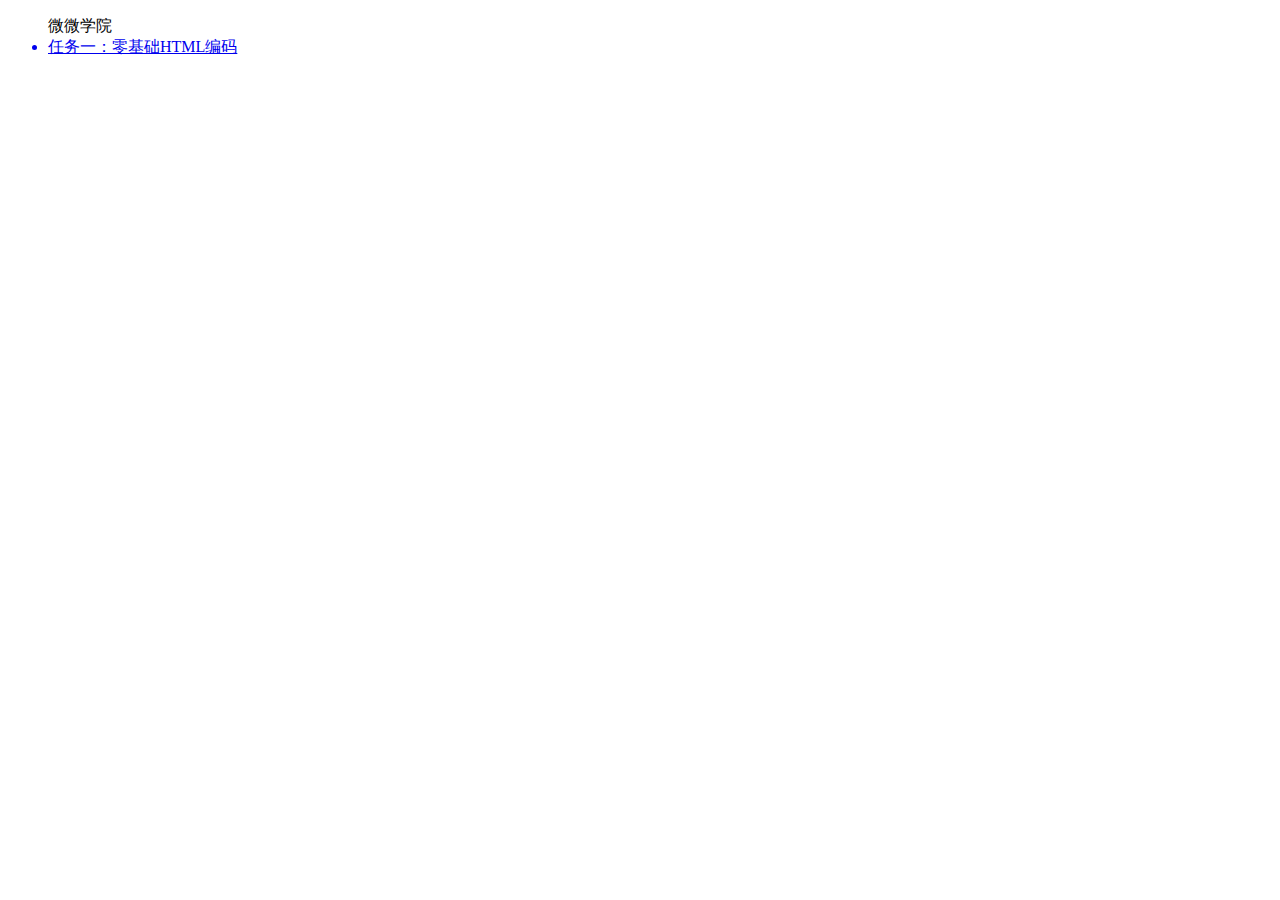
==== index.html @ d0a6d691 "2.24" ====
<!DOCTYPE html>
<html>
<head>
    <meta charset="utf-8">
	<title>百度前端学院演示目录</title>
</head>
<body>
  <ul>微微学院
  	<a href="basics/xiaowei/class1/1.html"><li>任务一：零基础HTML编码</li>
  </ul>

</body>
</html>
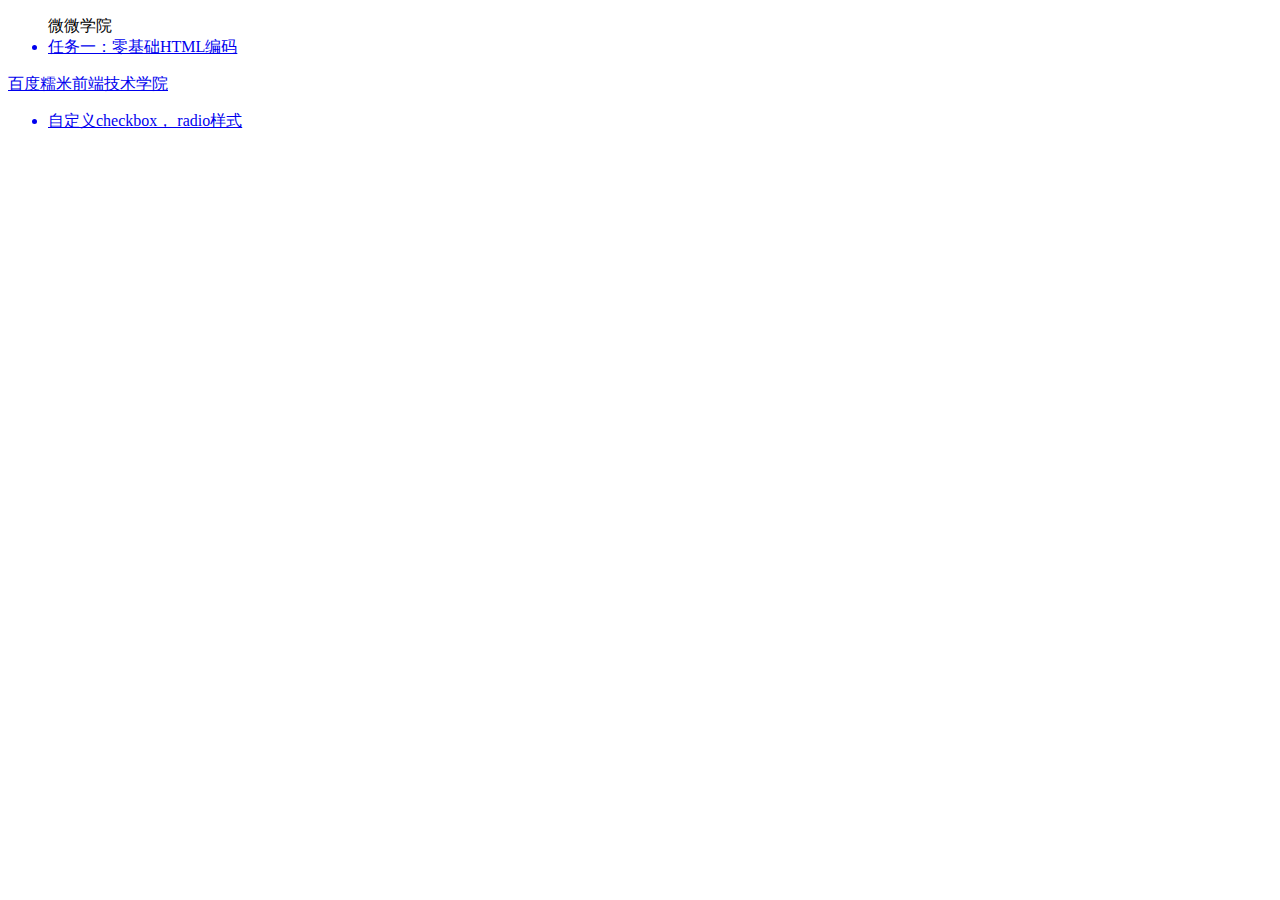
==== commit 558bdeff: "3-14" ====
--- a/index.html
+++ b/index.html
@@ -9,5 +9,9 @@
   	<a href="basics/xiaowei/class1/1.html"><li>任务一：零基础HTML编码</li>
   </ul>
 
+  <p>百度糯米前端技术学院</p>
+  <ul>
+  	<a href="basics/nuomi/task_1/index.html"><li>自定义checkbox， radio样式</li>
+  </ul>
 </body>
 </html>
